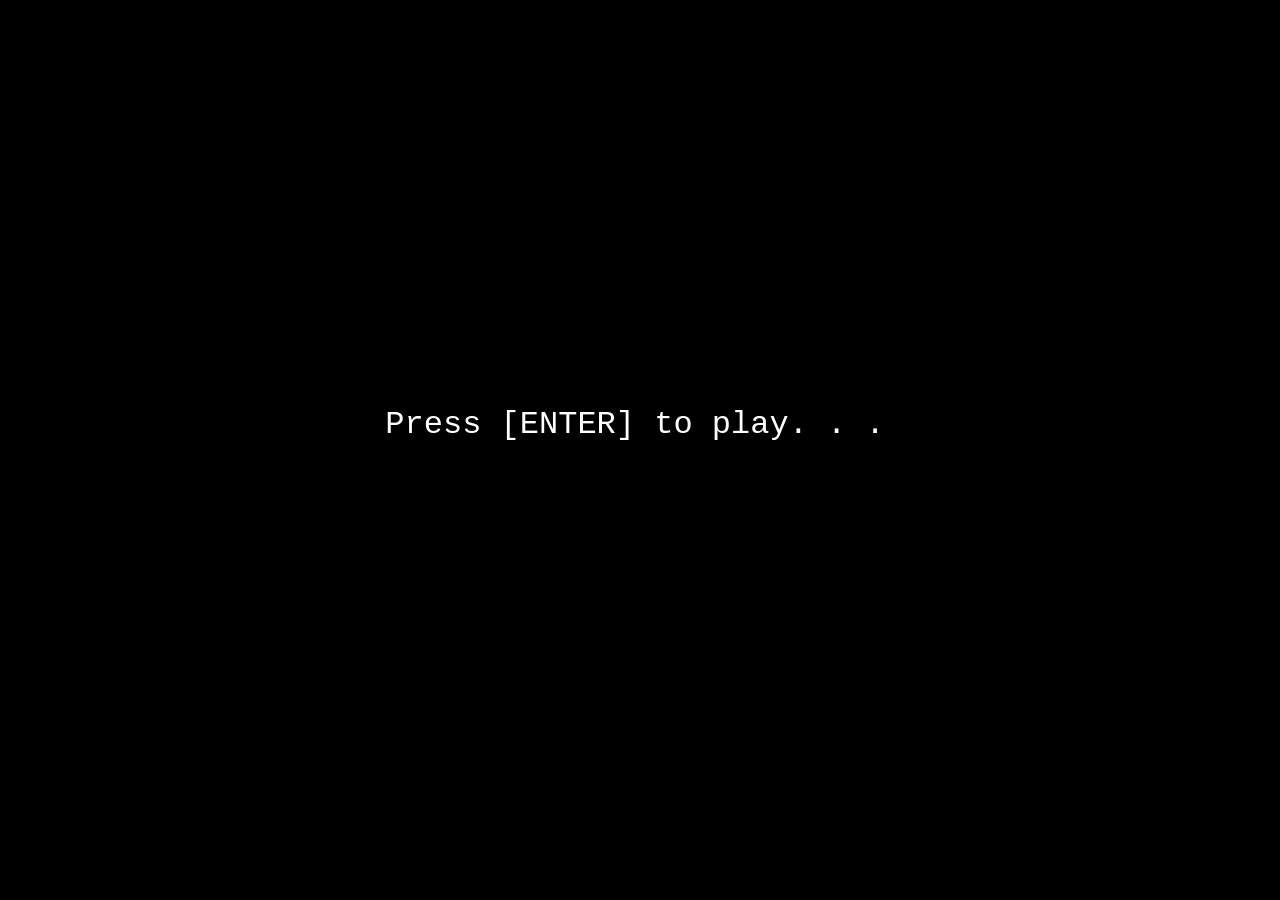
==== public/index.html @ b958054d "adds rack and a better file structure" ====
<!DOCTYPE html> 
<html>
  <head>
    <title>Asteroids!</title>

    <link rel="stylesheet" href="css/site.css" type="text/css" />

    <script src="js/lib/keymaster.js"></script>
    <script src="js/app/utils.js"></script>
    <script src="js/app/game.js"></script>
    <script src="js/app/gameView.js"></script>
    <script src="js/app/menuState.js"></script>
    <script src="js/app/playState.js"></script>
    <script src="js/app/winState.js"></script>
    <script src="js/app/gameOverState.js"></script>
    <script src="js/app/world.js"></script>
    <script src="js/app/movingObject.js"></script>
    <script src="js/app/asteroid.js"></script>
    <script src="js/app/bullet.js"></script>
    <script src="js/app/ship.js"></script>
  </head>

  <body>
    <canvas id="game-canvas"></canvas>
  </body>

  <script>
    var canvas = document.getElementById("game-canvas");
    var ctx = canvas.getContext('2d');
    var game = new Asteroids.Game();
    canvas.width = Asteroids.Game.DIM_X;
    canvas.height = Asteroids.Game.DIM_Y;
    var view = new Asteroids.GameView(game, ctx);
    view.start();
  </script>
</html>
---- public/css/site.css ----
html, body {
  padding: 0;
  margin: 0;
  background-color: #000;
}
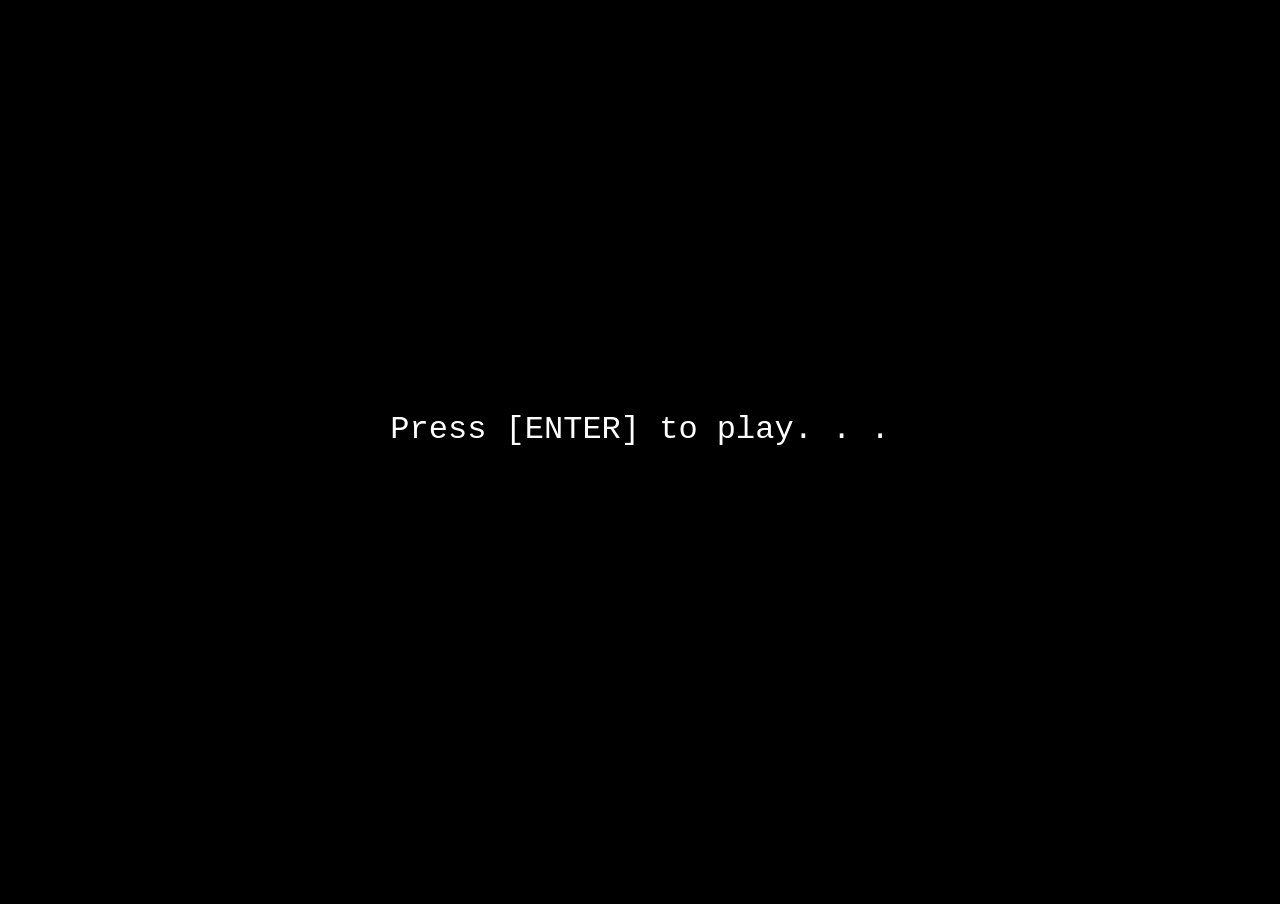
==== commit 9d3e9e0b: "rework of code, fixes some bugs too with new games not resetting game state" ====
--- a/public/index.html
+++ b/public/index.html
@@ -8,29 +8,22 @@
     <script src="js/lib/keymaster.js"></script>
     <script src="js/app/utils.js"></script>
     <script src="js/app/game.js"></script>
-    <script src="js/app/gameView.js"></script>
-    <script src="js/app/menuState.js"></script>
-    <script src="js/app/playState.js"></script>
-    <script src="js/app/winState.js"></script>
-    <script src="js/app/gameOverState.js"></script>
+    <script src="js/app/moving-object.js"></script>
+    <script src="js/app/ship.js"></script>
+    <script src="js/app/bullet.js"></script>
+    <script src="js/app/asteroid.js"></script>
     <script src="js/app/world.js"></script>
-    <script src="js/app/movingObject.js"></script>
-    <script src="js/app/asteroid.js"></script>
-    <script src="js/app/bullet.js"></script>
-    <script src="js/app/ship.js"></script>
+    <script src="js/app/states/main-menu.js"></script>
+    <script src="js/app/states/play.js"></script>
+    <script src="js/app/states/game-over.js"></script>
   </head>
 
   <body>
-    <canvas id="game-canvas"></canvas>
+    <canvas id="game"></canvas>
   </body>
 
   <script>
-    var canvas = document.getElementById("game-canvas");
-    var ctx = canvas.getContext('2d');
-    var game = new Asteroids.Game();
-    canvas.width = Asteroids.Game.DIM_X;
-    canvas.height = Asteroids.Game.DIM_Y;
-    var view = new Asteroids.GameView(game, ctx);
-    view.start();
+    var game = new Asteroids.Game('game');
+    game.start();
   </script>
 </html>
--- a/public/css/site.css
+++ b/public/css/site.css
@@ -2,4 +2,6 @@
   padding: 0;
   margin: 0;
   background-color: #000;
+
+  overflow: hidden;
 }
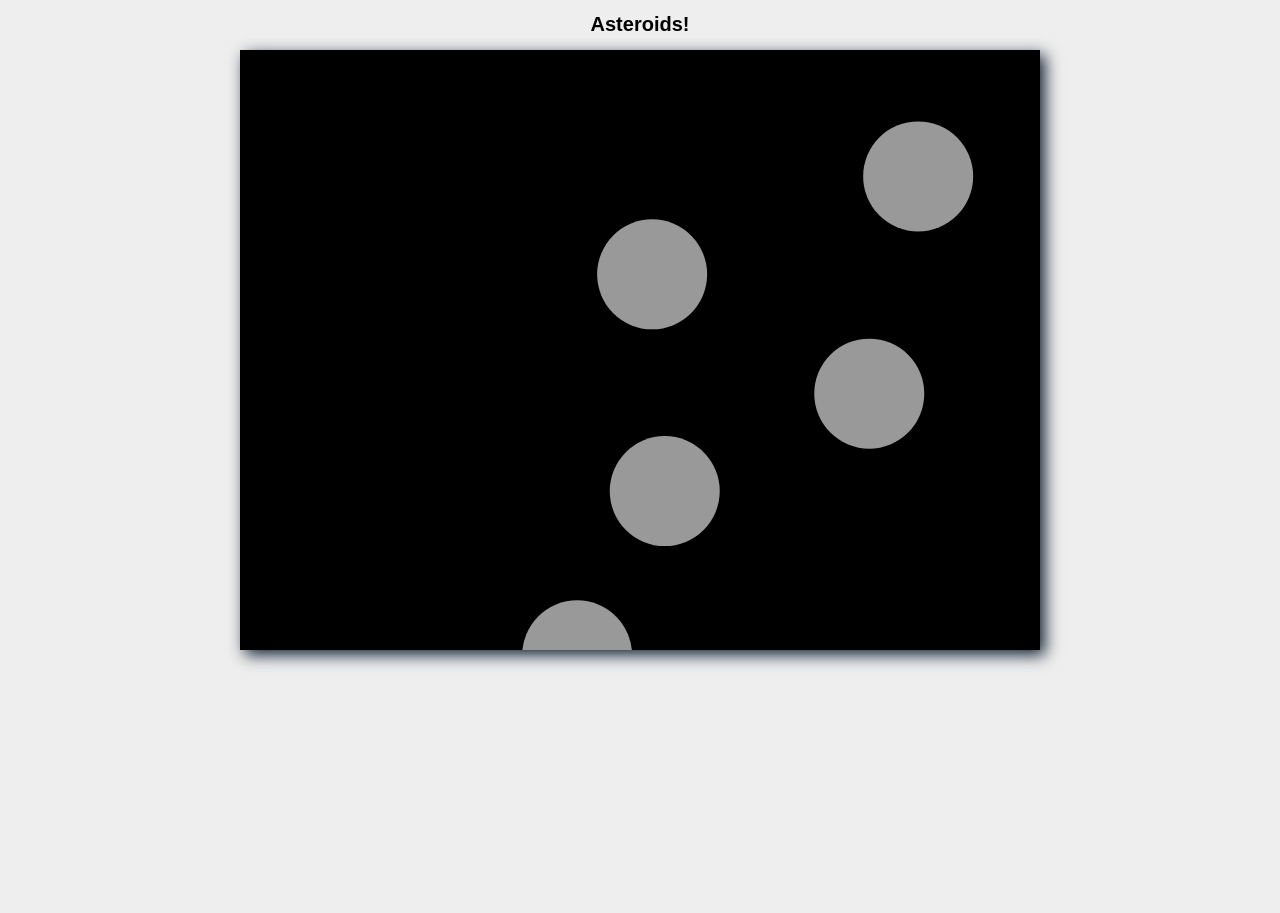
==== commit b6603fd0: "began rewrite - starting with html/css/basic game logic" ====
--- a/public/index.html
+++ b/public/index.html
@@ -5,21 +5,18 @@
 
     <link rel="stylesheet" href="css/site.css" type="text/css" />
 
-    <script src="js/lib/keymaster.js"></script>
-    <script src="js/app/utils.js"></script>
-    <script src="js/app/game.js"></script>
-    <script src="js/app/moving-object.js"></script>
-    <script src="js/app/ship.js"></script>
-    <script src="js/app/bullet.js"></script>
-    <script src="js/app/asteroid.js"></script>
-    <script src="js/app/world.js"></script>
-    <script src="js/app/states/main-menu.js"></script>
-    <script src="js/app/states/play.js"></script>
-    <script src="js/app/states/game-over.js"></script>
+    <script src="js/vendor/keymaster.js"></script>
+    <script src="js/lib/game.js"></script>
+    <script src="js/lib/util.js"></script>
+    <script src="js/lib/entity.js"></script>
+    <script src="js/lib/asteroid.js"></script>
   </head>
 
   <body>
-    <canvas id="game"></canvas>
+    <div class="wrapper">
+      <h1>Asteroids!</h1>
+      <canvas id="game"></canvas>
+    </div>
   </body>
 
   <script>
--- a/public/css/site.css
+++ b/public/css/site.css
@@ -1,7 +1,30 @@
 html, body {
   padding: 0;
   margin: 0;
-  background-color: #000;
+  background-color: #EEE;
+
+  height: 100%;
 
   overflow: hidden;
+
+  font: 12pt Helvetica;
 }
+
+.wrapper {
+  width: 800px;
+  height: 100%;
+
+  margin: 0 auto;
+}
+
+h1 {
+  text-align: center;
+
+  font-size: 1.25em;
+}
+
+canvas {
+  background: #000000;
+
+  box-shadow: 5px 5px 15px #112233;
+}
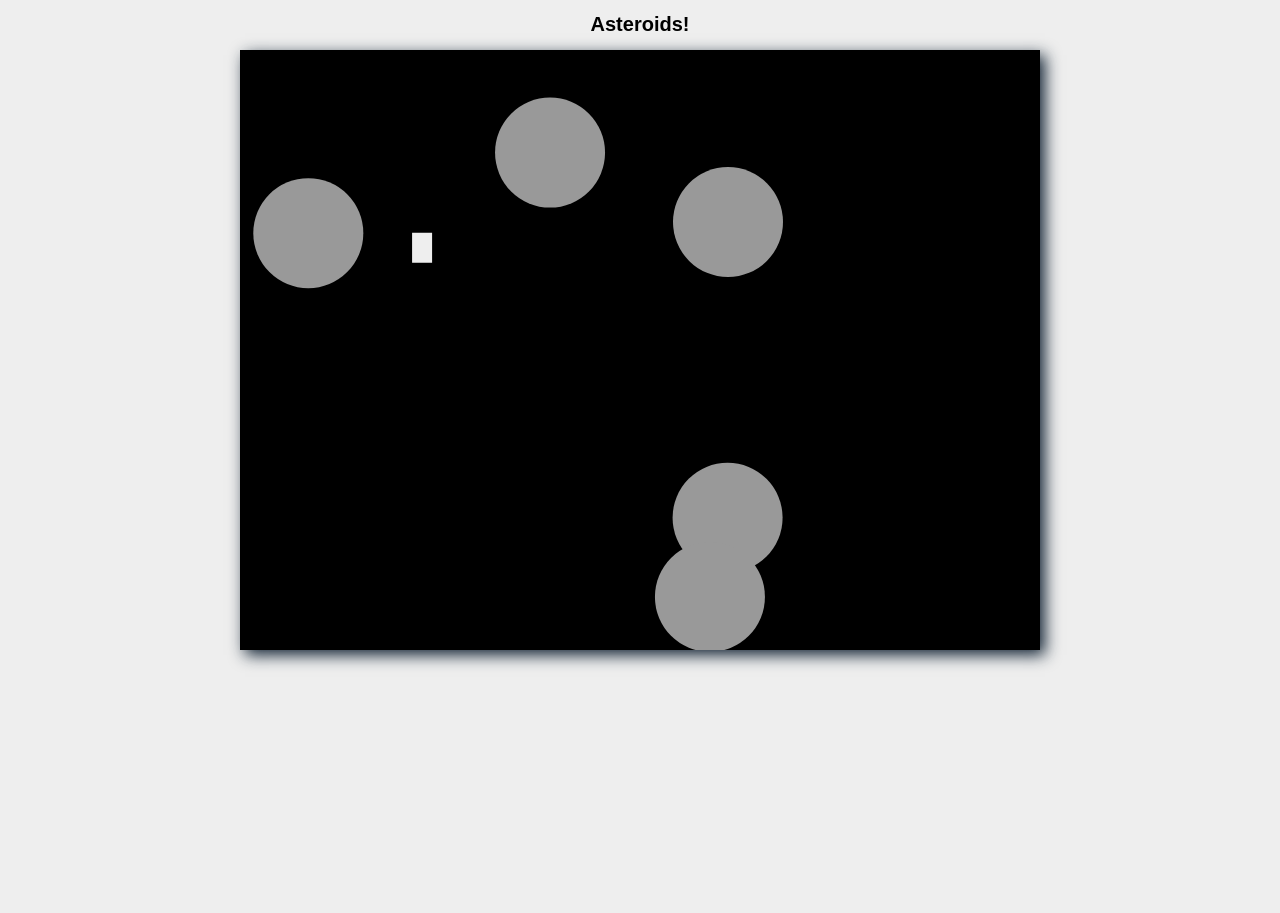
==== commit cf7cf183: "basic ship added" ====
--- a/public/index.html
+++ b/public/index.html
@@ -10,6 +10,7 @@
     <script src="js/lib/util.js"></script>
     <script src="js/lib/entity.js"></script>
     <script src="js/lib/asteroid.js"></script>
+    <script src="js/lib/ship.js"></script>
   </head>
 
   <body>
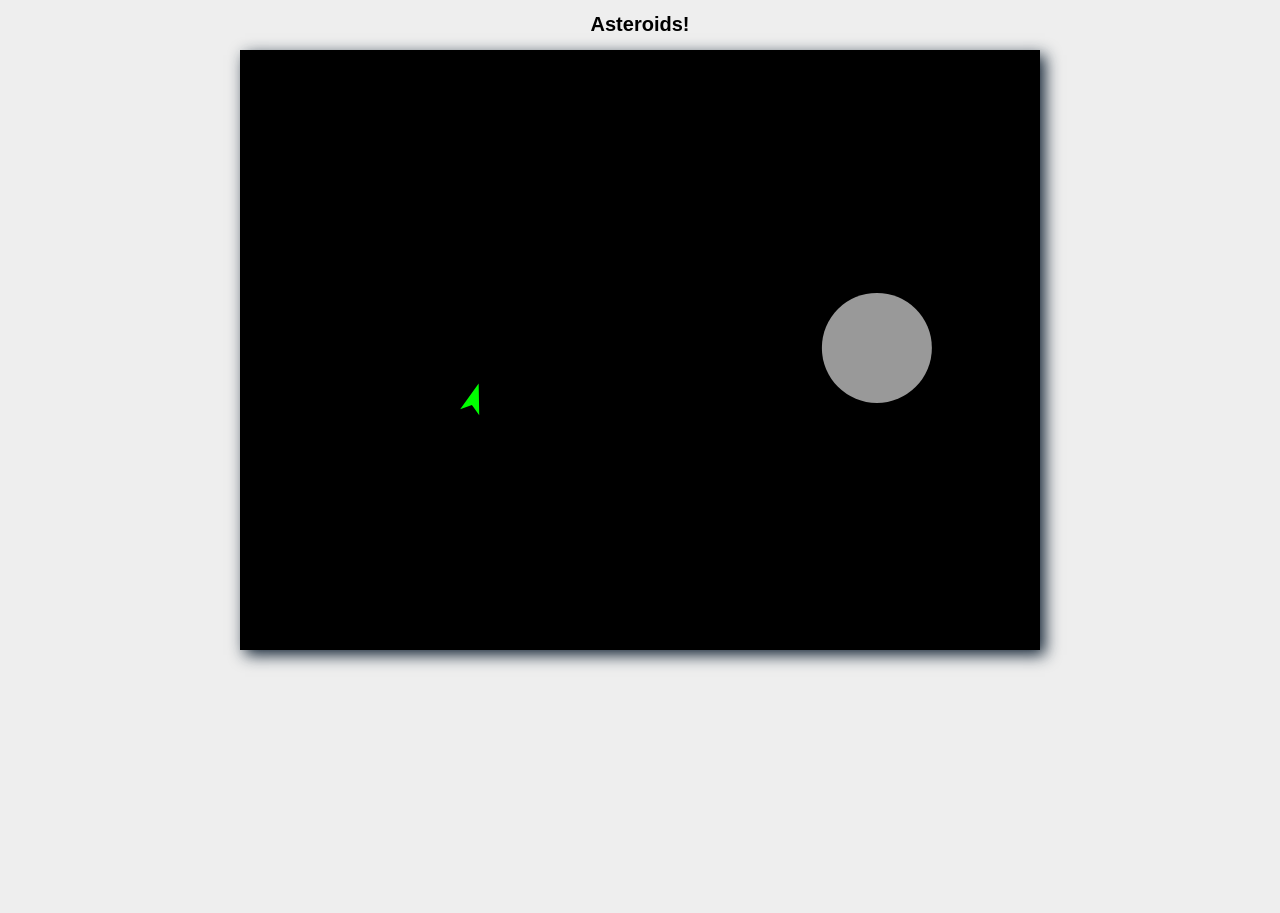
==== commit 478245f9: "better input handling, rotation is much smoother, bullets" ====
--- a/public/index.html
+++ b/public/index.html
@@ -5,12 +5,12 @@
 
     <link rel="stylesheet" href="css/site.css" type="text/css" />
 
-    <script src="js/vendor/keymaster.js"></script>
     <script src="js/lib/game.js"></script>
     <script src="js/lib/util.js"></script>
     <script src="js/lib/entity.js"></script>
     <script src="js/lib/asteroid.js"></script>
     <script src="js/lib/ship.js"></script>
+    <script src="js/lib/bullet.js"></script>
   </head>
 
   <body>
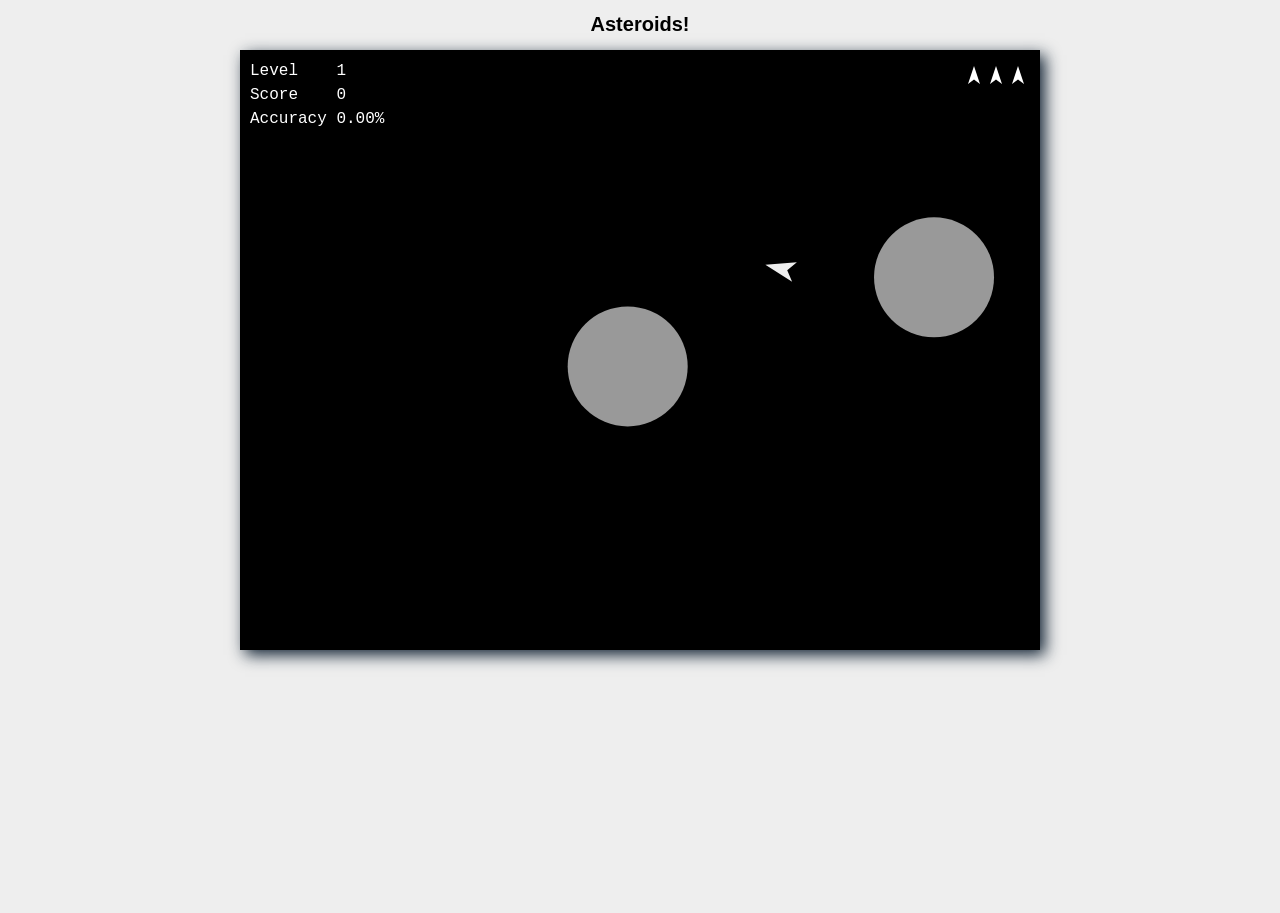
==== commit fa4f6d6d: "google analytics" ====
--- a/public/index.html
+++ b/public/index.html
@@ -11,6 +11,18 @@
     <script src="js/lib/asteroid.js"></script>
     <script src="js/lib/ship.js"></script>
     <script src="js/lib/bullet.js"></script>
+
+    <!-- Google Analytics -->
+    <script>
+      (function(i,s,o,g,r,a,m){i['GoogleAnalyticsObject']=r;i[r]=i[r]||function(){
+      (i[r].q=i[r].q||[]).push(arguments)},i[r].l=1*new Date();a=s.createElement(o),
+      m=s.getElementsByTagName(o)[0];a.async=1;a.src=g;m.parentNode.insertBefore(a,m)
+      })(window,document,'script','//www.google-analytics.com/analytics.js','ga');
+
+      ga('create', 'UA-55864457-3', 'auto');
+      ga('send', 'pageview');
+
+    </script>
   </head>
 
   <body>
